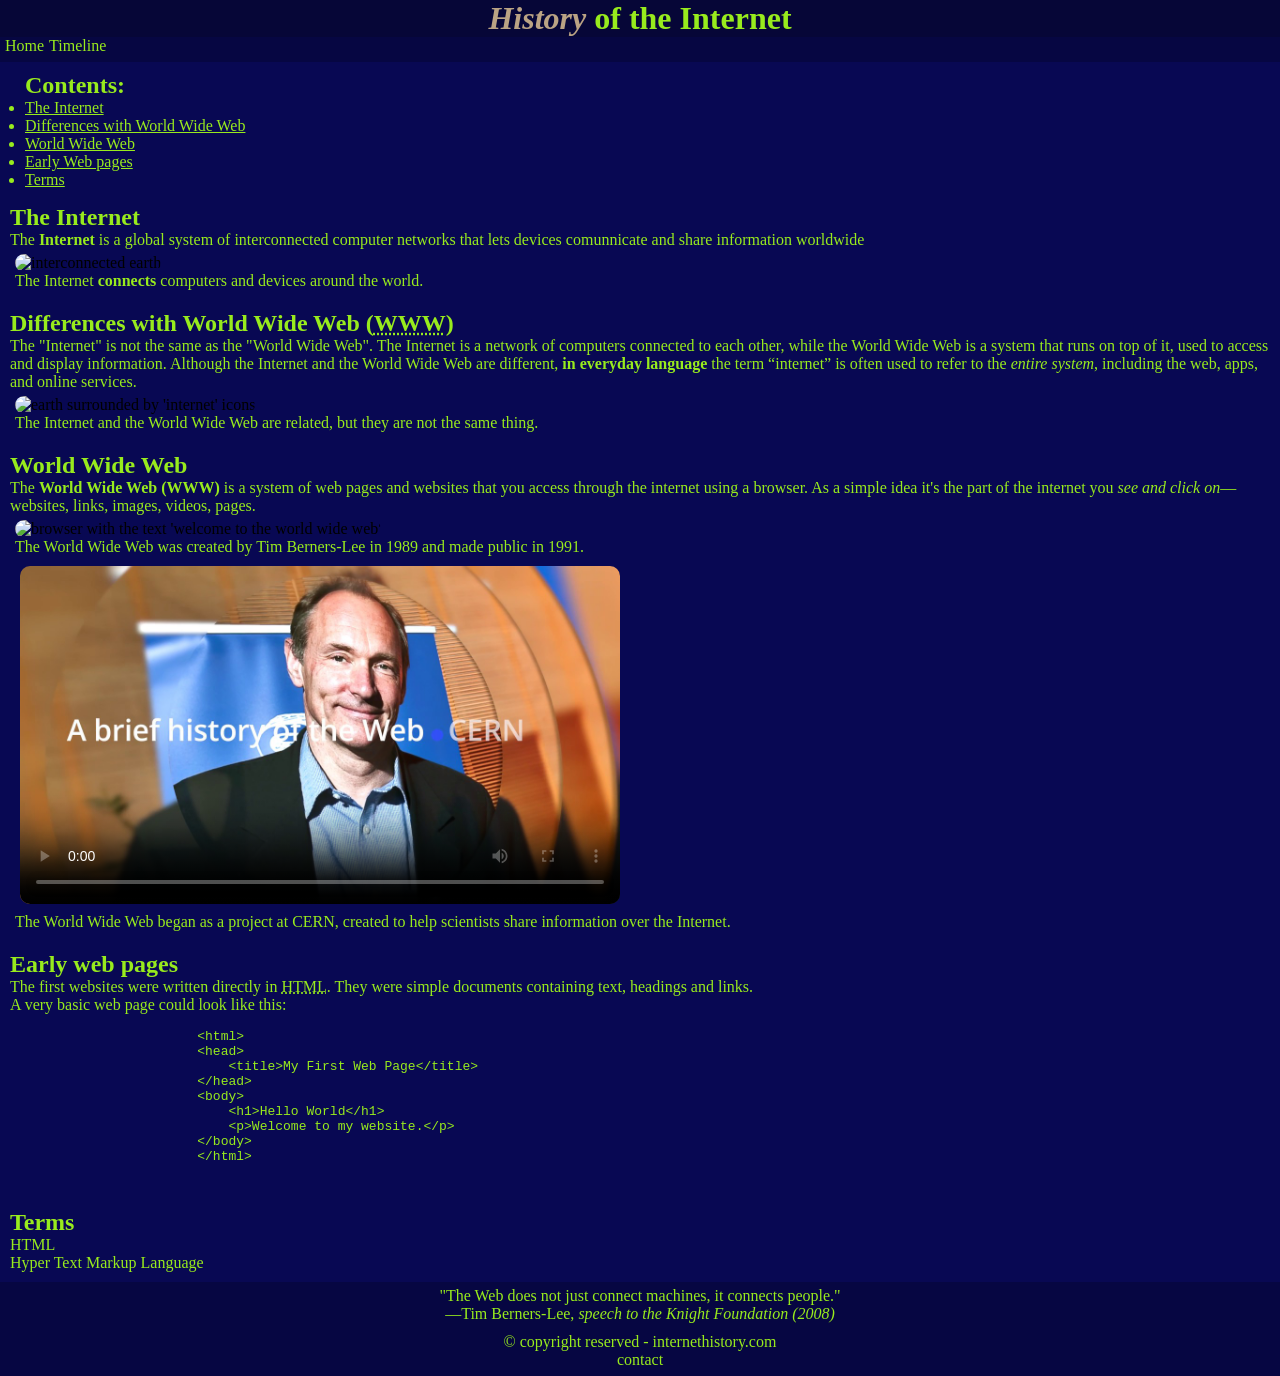
==== index.html @ 0972ac18 "Added margins and paddings" ====
<!DOCTYPE html>
<html lang="en">
    <head>
        <meta charset="UTF-8">
        <meta name="viewport" content="width=device-width, initial-scale=1.0">
        <title>Internet History</title>
        <link rel="stylesheet" href="css/style.css">
        <!--for SEO:-->    
        <meta name="description" content="The history of internet">
        <meta name="keywords" content="Internet, world wide web">
        <!--og: Open Graph Protocol -->
        <meta property="og:title" content="Internet History">
        <meta property="og:type" content="website">
        <meta property="og:description" content="A brief history of internet and world wide web">
        <meta property="og:image" content="images/internet3.png">
        <meta property="og:url" content="https://www.internethistory.com">
        <link rel="icon" href="favicon/globe.svg">
    </head>
    <body>
        <header> 
            <a id="link-title" href="index.html" title="Internet history"><h1><span id="history-word-title">History</span> of the Internet</h1></a>
            <nav>
                <ul>
                    <li><a class="nav-link" href="index.html" title="Home page">Home</a></li>
                    <li><a class="nav-link" href="timeline.html" title="Timeline of Internet">Timeline</a></li>
                </ul>   
            </nav>
        </header>
        <main>
            <section id="contents">
                <h2>Contents:</h2>
                <ul>
                    <li><a href="#the-internet">The Internet</a></li>
                    <li><a href="#differences-with-www">Differences with World Wide Web</a></li>
                    <li><a href=#www>World Wide Web</a></li>
                    <li><a href=#early-web-pages>Early Web pages</a></li>
                    <li><a href=#terms>Terms</a></li>
                </ul>
            </section>
            <section id="the-internet">
                <h2>The Internet</h2>
                    <p>The <b>Internet</b> is a global system of interconnected computer networks that lets devices comunnicate and share information worldwide</p>
                    <figure>
                        <img src="images/internet3.png" alt="interconnected earth" title="interconnected earth">
                        <figcaption>The Internet <b>connects</b> computers and devices around the world.</figcaption>
                    </figure>
            </section>
            <section id="differences-with-www">
                <h2>Differences with World Wide Web (<abbr title="World Wide Web">WWW</abbr>)</h2>
                    <p>The "Internet" is not the same as the "World Wide Web". The Internet is a network of computers connected to each other, while the World Wide Web is a system that runs on top of it, used to access and display information. Although the Internet and the World Wide Web are different, <strong>in everyday language</strong> the term “internet” is often used to refer to the <em>entire system</em>, including the web, apps, and online services.</p>
                    <figure>
                        <img src="images/internet.png" alt="earth surrounded by 'internet' icons" title="earth surrounded by 'internet' icons">
                        <figcaption>The Internet and the World Wide Web are related, but they are not the same thing.</figcaption>
                    </figure>
            </section>
            <section id="www">
                <h2>World Wide Web</h2>
                    <p>The <b>World Wide Web (WWW)</b> is a system of web pages and websites that you access through the internet using a browser. As a simple idea it's the part of the internet you <em>see and click on</em>—websites, links, images, videos, pages. </p>
                    <figure>
                        <img src="images/www2.png" alt="browser with the text 'welcome to the world wide web'" title="browser with the text 'welcome to the world wide web'">
                        <figcaption>The World Wide Web was created by Tim Berners-Lee in 1989 and made public in 1991.</figcaption>
                    </figure>      
                    <figure>
                        <video src="videos/www-cern.mp4" controls poster="images/tblthumbnail.jpg"></video>
                        <figcaption>The World Wide Web began as a project at CERN, created to help scientists share information over the Internet.</figcaption>
                    </figure>
            </section>
            <section id="early-web-pages">
                <h2>Early web pages</h2>
                <p>The first websites were written directly in <abbr title="Hyper Text Markup Language">HTML</abbr>. They were simple documents containing text, headings and links.</p>
                <p>A very basic web page could look like this:</p>
                <pre>
                    <code>
                        &lt;html&gt;
                        &lt;head&gt;
                            &lt;title&gt;My First Web Page&lt;/title&gt;
                        &lt;/head&gt;
                        &lt;body&gt;
                            &lt;h1&gt;Hello World&lt;/h1&gt;
                            &lt;p&gt;Welcome to my website.&lt;/p&gt;
                        &lt;/body&gt;
                        &lt;/html&gt;
                    </code>
                </pre>
            </section>
            <section id="terms">
                <h2>Terms</h2>
                <dl>
                    <dt>HTML</dt>
                    <dd>Hyper Text Markup Language</dd>
                </dl>
            </section>
        </main>
        <footer>
            <section id="footer-quote">
                <blockquote cite="https://en.wikiquote.org/wiki/Tim_Berners-Lee">
                    <p>"The Web does not just connect machines, it connects people."</p>
                </blockquote>
                    <p>&mdash;Tim Berners-Lee, <cite>speech to the Knight Foundation (2008)</cite></p>
            </section>
            <p>&copy; copyright reserved - internethistory.com</p> 
            <nav>
                <a class="nav-link" href="contact.html">contact</a>
            </nav>
        </footer>
    </body>
</html>
---- css/style.css ----
* {
    margin: 0px;
    padding: 0px;
    box-sizing: border-box;
}

body {
    background-color: rgb(8, 8, 83);
}

h1, p, h2, a, h3, figcaption, ul, code, dl {
    color: rgb(152, 235, 29);
}

img { 
    width: 600px;
    border-radius: 10px;
}

h1, nav, footer {
    text-align: center;
}

nav, footer {
    background-color: rgb(6, 6, 66)
}

nav {
    height: 25px;
}

video {
    width: 600px;
    border-radius: 10px;
}

h1 {
    margin-top: auto;
    margin-bottom: auto;
}

header {
    background-color: rgb(6, 6, 55)
}

a:visited {
    color: rgb(101, 157, 18);
}

a:hover {
    color: rgb(223, 250, 183);
}

a:active {
    color: rgb(255, 222, 4);
}

.nav-link:visited {
    color: rgb(152, 235, 29);
}

.nav-link:hover {
    color: rgb(223, 250, 183);
}

.nav-link:active {
    color: rgb(255, 222, 4);
}

#history-word-title {
    color: rgb(186, 163, 132);
    font-style: italic;
}

#link-title {
    text-decoration: none;
}

input {
    background-color: rgb(35, 35, 134);
    color: rgb(152, 235, 29);
}

.nav-link {
    text-decoration: none;
}

#footer-quote {
    text-align: center;
}

nav ul li {
    float: left;
    list-style: none;
    margin-left: 5px;
}

#contents, #timeline {
    margin-left: 20px;
}

section {
    margin: 5px;
    padding: 5px;
}

figure, video, iframe {
    margin: 5px;
}
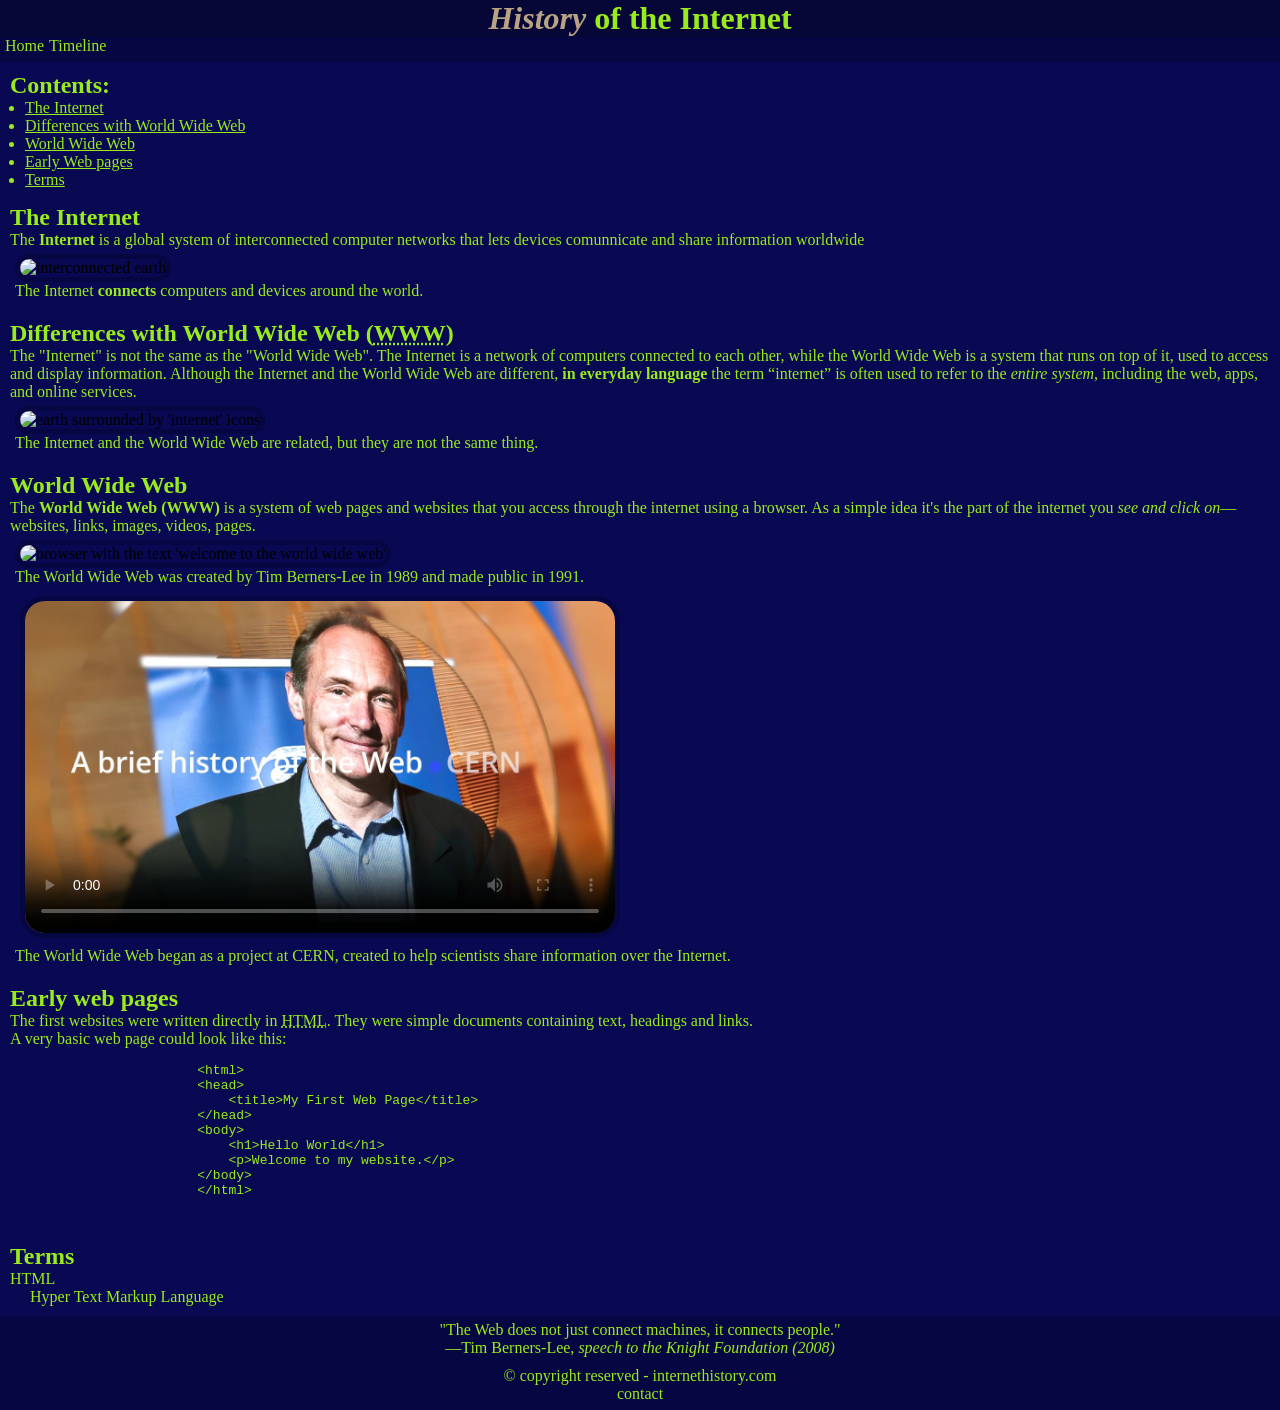
==== commit 6f9665de: "added border to img, video, & iframe" ====
--- a/index.html
+++ b/index.html
@@ -27,9 +27,9 @@
             </nav>
         </header>
         <main>
-            <section id="contents">
+            <section>
                 <h2>Contents:</h2>
-                <ul>
+                <ul id="list-contents">
                     <li><a href="#the-internet">The Internet</a></li>
                     <li><a href="#differences-with-www">Differences with World Wide Web</a></li>
                     <li><a href=#www>World Wide Web</a></li>
--- a/css/style.css
+++ b/css/style.css
@@ -22,7 +22,7 @@
 }
 
 nav, footer {
-    background-color: rgb(6, 6, 66)
+    background-color: rgb(6, 6, 66);
 }
 
 nav {
@@ -40,7 +40,7 @@
 }
 
 header {
-    background-color: rgb(6, 6, 55)
+    background-color: rgb(6, 6, 55);
 }
 
 a:visited {
@@ -95,8 +95,8 @@
     margin-left: 5px;
 }
 
-#contents, #timeline {
-    margin-left: 20px;
+#list-contents, #list-timeline {
+    margin-left: 15px;
 }
 
 section {
@@ -106,4 +106,13 @@
 
 figure, video, iframe {
     margin: 5px;
+}
+
+img, video, iframe {
+    border: 5px solid rgb(6, 6, 66);
+    border-radius: 25px;
+}
+
+dd {
+    margin-left: 20px;
 }
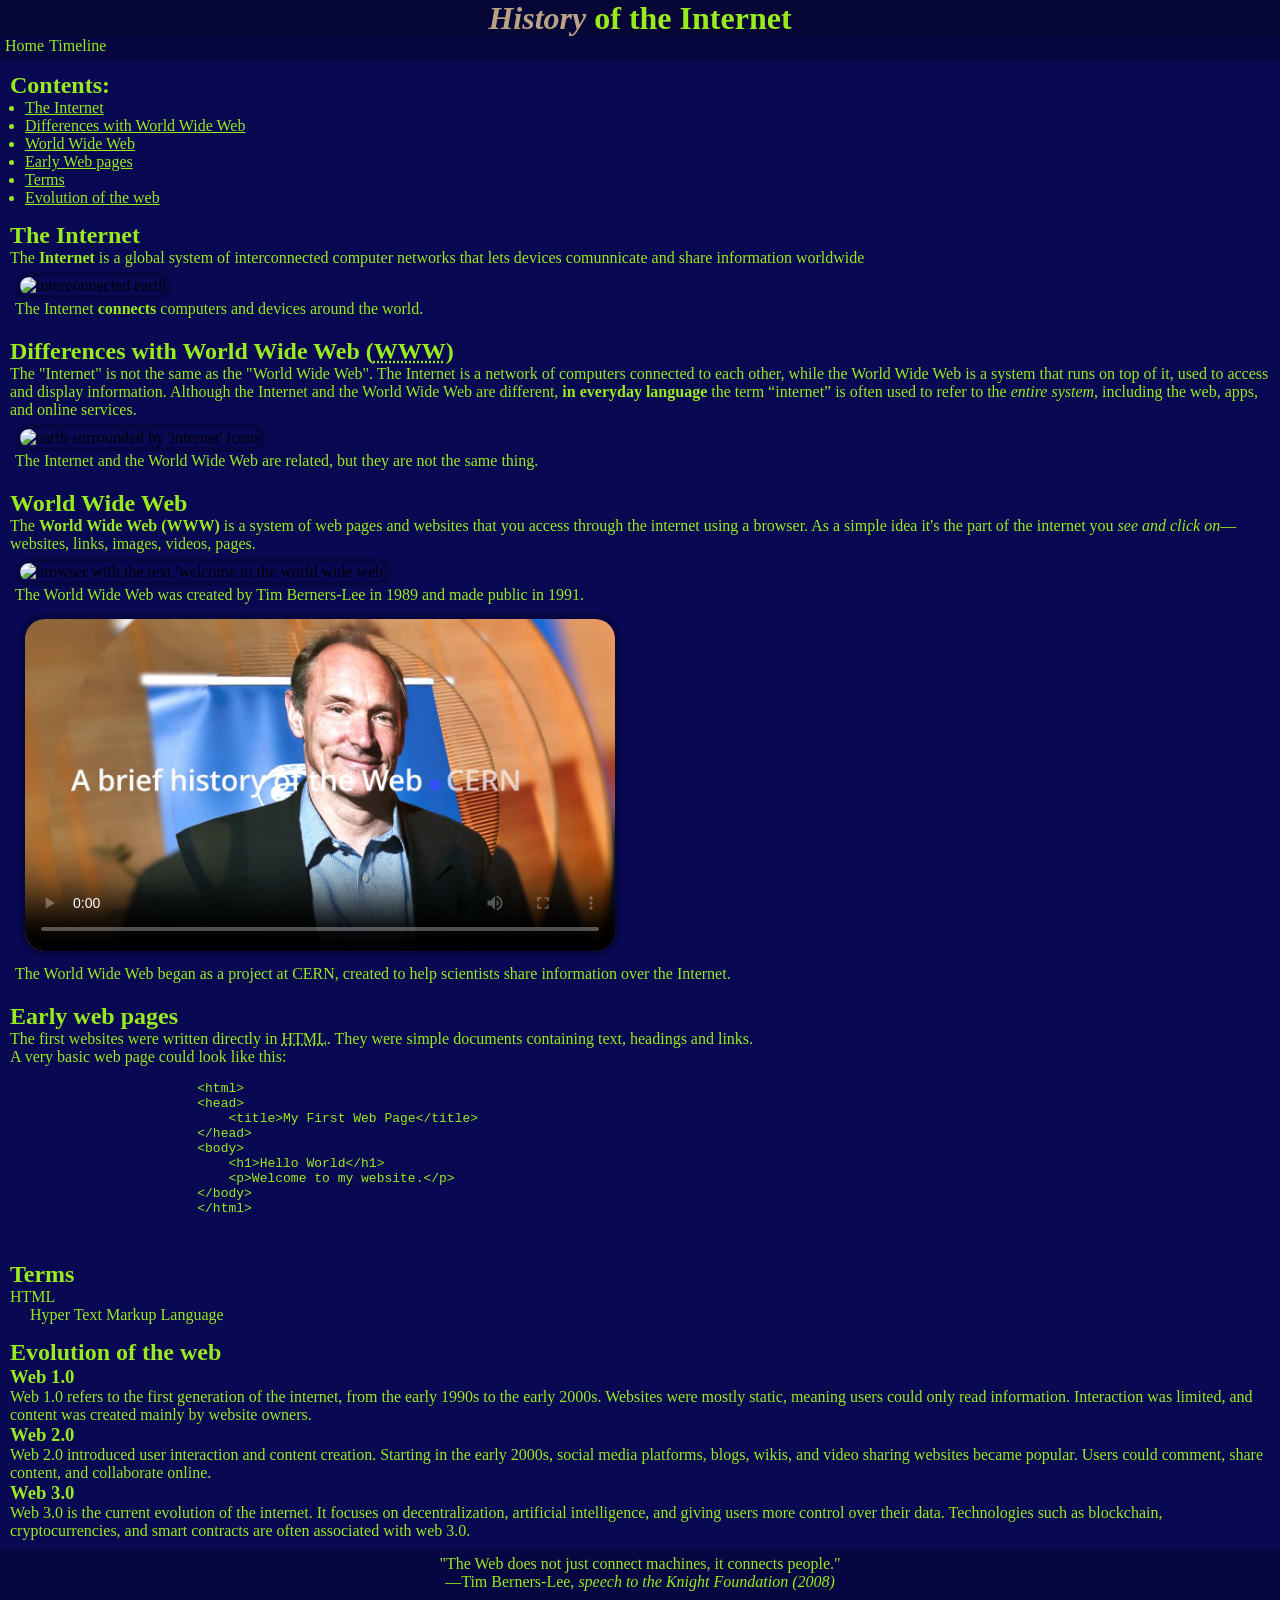
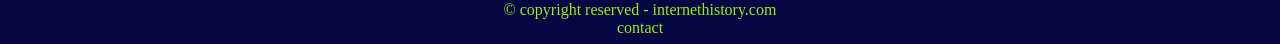
==== commit 6fe462ae: "Added definitions of web 1.0, web 2.0 & web 3.0" ====
--- a/index.html
+++ b/index.html
@@ -35,6 +35,7 @@
                     <li><a href=#www>World Wide Web</a></li>
                     <li><a href=#early-web-pages>Early Web pages</a></li>
                     <li><a href=#terms>Terms</a></li>
+                    <li><a href=#web-levels>Evolution of the web</a></li>
                 </ul>
             </section>
             <section id="the-internet">
@@ -90,6 +91,21 @@
                     <dd>Hyper Text Markup Language</dd>
                 </dl>
             </section>
+            <section id="web-levels">
+                <h2>Evolution of the web</h2>
+                <article>
+                    <h3>Web 1.0</h3>
+                    <p>Web 1.0 refers to the first generation of the internet, from the early 1990s to the early 2000s. Websites were mostly static, meaning users could only read information. Interaction was limited, and content was created mainly by website owners.</p>
+                </article>
+                <article>
+                    <h3>Web 2.0</h3>
+                    <p>Web 2.0 introduced user interaction and content creation. Starting in the early 2000s, social media platforms, blogs, wikis, and video sharing websites became popular. Users could comment, share content, and collaborate online.</p>
+                </article>
+                <article>
+                    <h3>Web 3.0</h3>
+                    <p>Web 3.0 is the current evolution of the internet. It focuses on decentralization, artificial intelligence, and giving users more control over their data. Technologies such as blockchain, cryptocurrencies, and smart contracts are often associated with web 3.0.</p>
+                </article>
+            </section>
         </main>
         <footer>
             <section id="footer-quote">
--- a/css/style.css
+++ b/css/style.css
@@ -8,7 +8,7 @@
     background-color: rgb(8, 8, 83);
 }
 
-h1, p, h2, a, h3, figcaption, ul, code, dl {
+h1, p, h2, a, h3, h4, figcaption, ul, code, dl {
     color: rgb(152, 235, 29);
 }
 
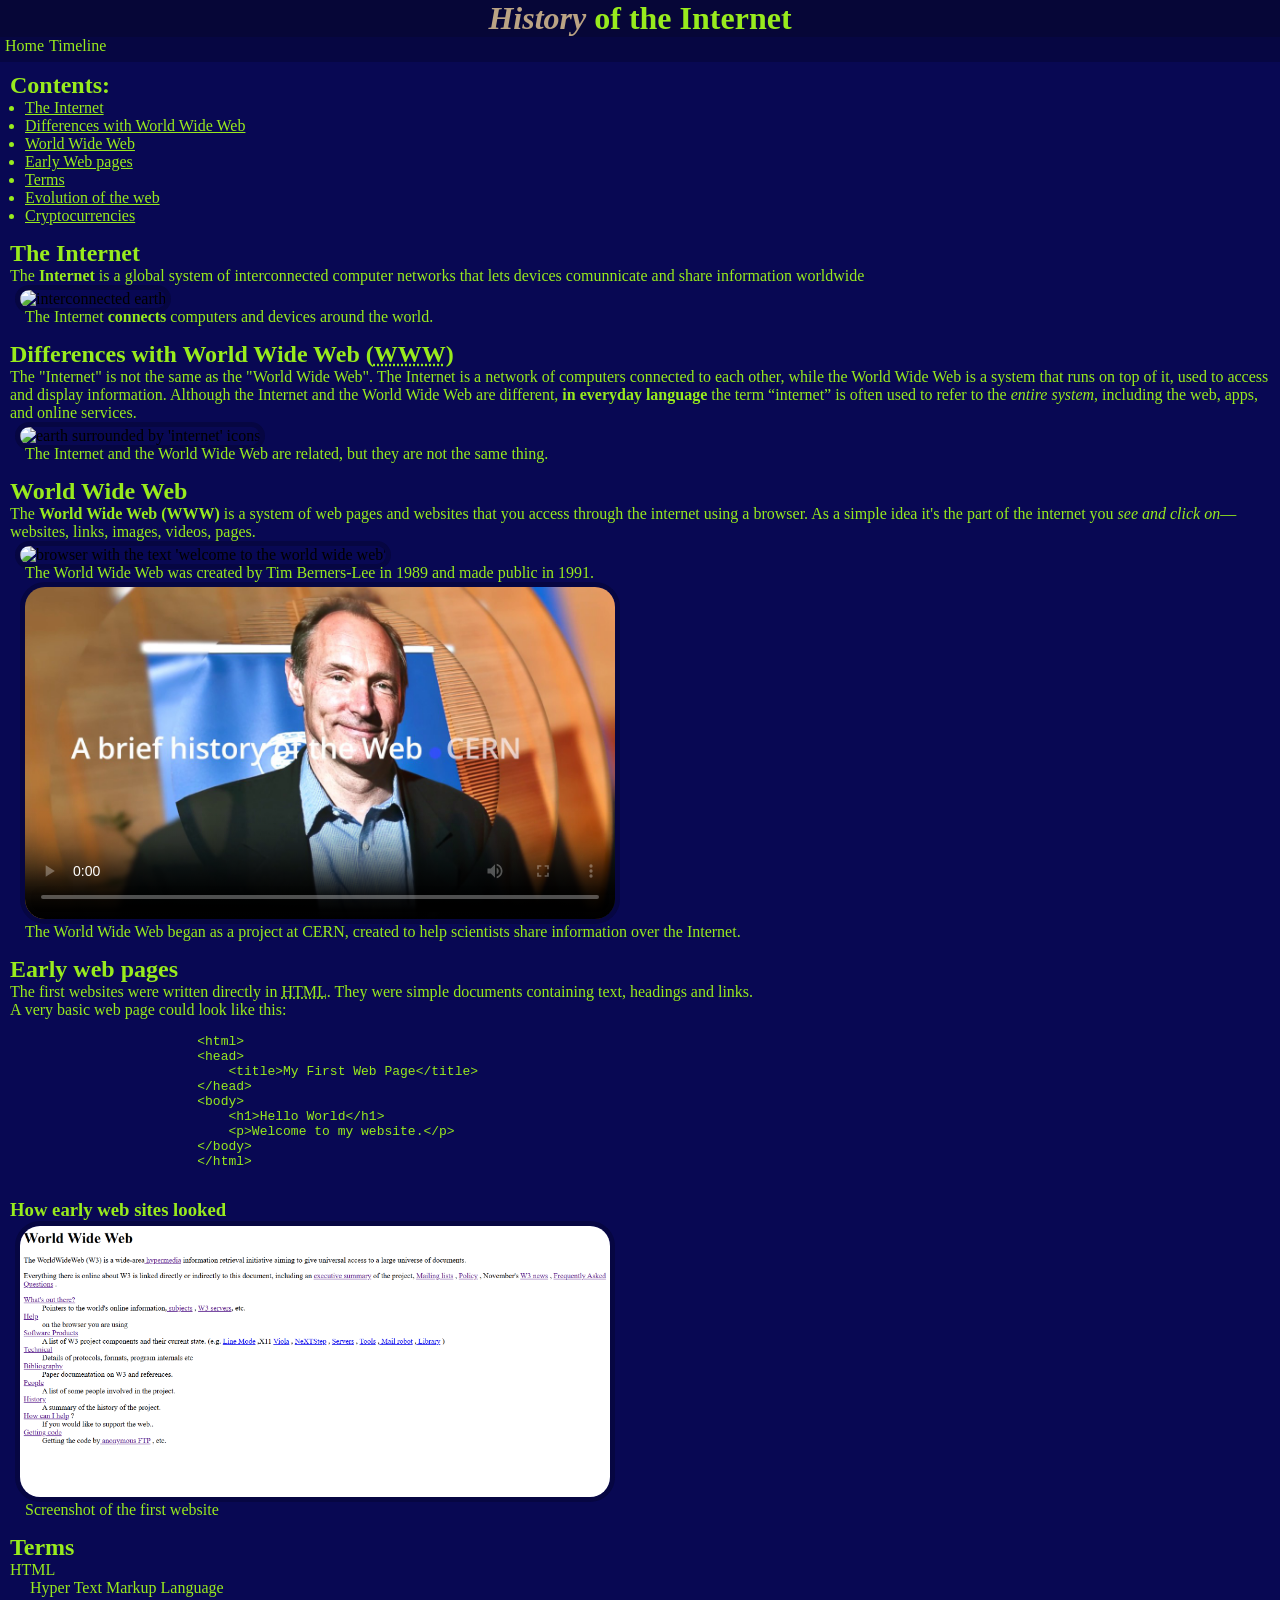
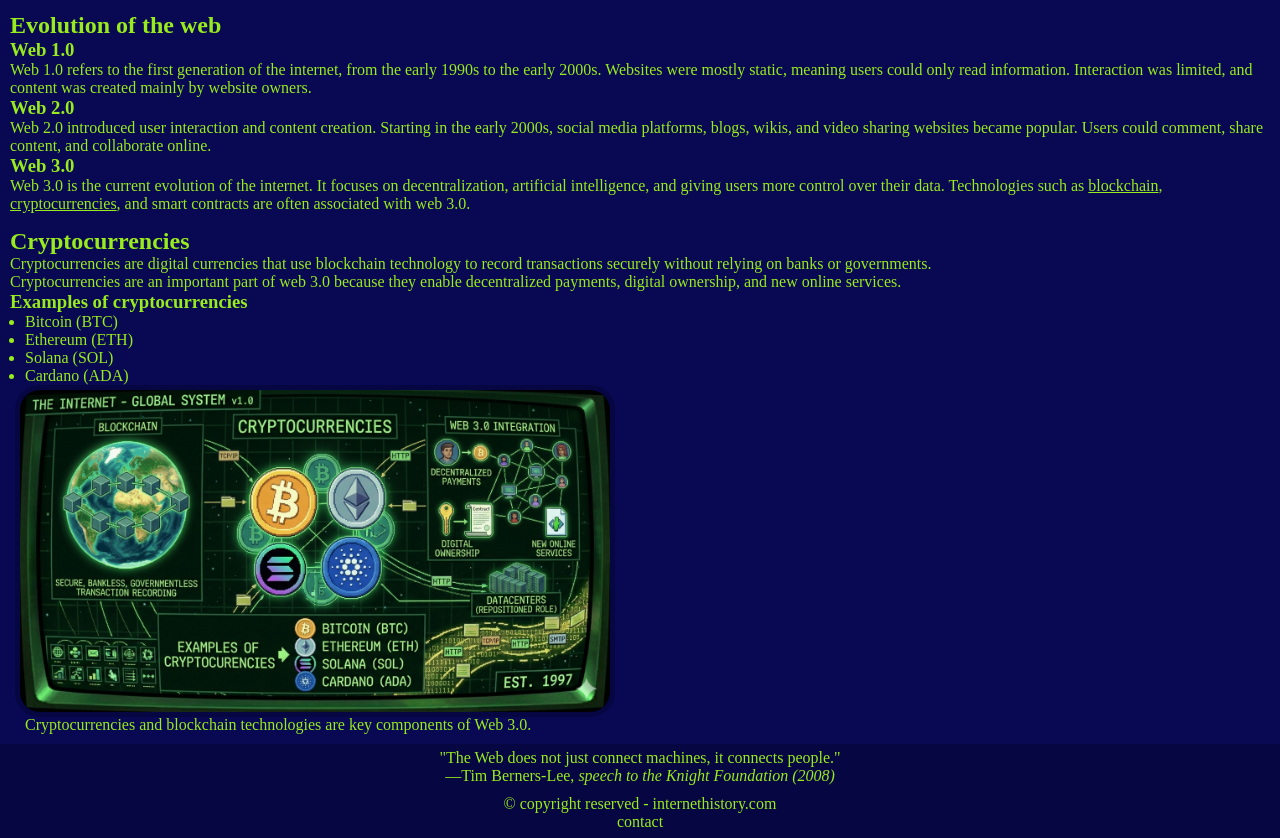
==== commit 24e71312: "Added section for crypto" ====
--- a/index.html
+++ b/index.html
@@ -32,10 +32,11 @@
                 <ul id="list-contents">
                     <li><a href="#the-internet">The Internet</a></li>
                     <li><a href="#differences-with-www">Differences with World Wide Web</a></li>
-                    <li><a href=#www>World Wide Web</a></li>
-                    <li><a href=#early-web-pages>Early Web pages</a></li>
-                    <li><a href=#terms>Terms</a></li>
-                    <li><a href=#web-levels>Evolution of the web</a></li>
+                    <li><a href="#www">World Wide Web</a></li>
+                    <li><a href="#early-web-pages">Early Web pages</a></li>
+                    <li><a href="#terms">Terms</a></li>
+                    <li><a href="#web-levels">Evolution of the web</a></li>
+                    <li><a href="#cryptocurrencies">Cryptocurrencies</a></li>
                 </ul>
             </section>
             <section id="the-internet">
@@ -83,6 +84,11 @@
                         &lt;/html&gt;
                     </code>
                 </pre>
+                <h3>How early web sites looked</h3>
+                <figure>
+                <img src="images/wwwcern.png" alt="The first web page">
+                <figcaption>Screenshot of the first website</figcaption>
+                </figure>
             </section>
             <section id="terms">
                 <h2>Terms</h2>
@@ -103,7 +109,25 @@
                 </article>
                 <article>
                     <h3>Web 3.0</h3>
-                    <p>Web 3.0 is the current evolution of the internet. It focuses on decentralization, artificial intelligence, and giving users more control over their data. Technologies such as blockchain, cryptocurrencies, and smart contracts are often associated with web 3.0.</p>
+                    <p>Web 3.0 is the current evolution of the internet. It focuses on decentralization, artificial intelligence, and giving users more control over their data. Technologies such as <a href="https://en.wikipedia.org/wiki/Blockchain" title="Blockchain wikipedia">blockchain</a>, <a href="https://en.wikipedia.org/wiki/Cryptocurrency">cryptocurrencies</a>, and smart contracts are often associated with web 3.0.</p>
+                </article>
+            </section>
+            <section id="cryptocurrencies">
+                <article>
+                    <h2>Cryptocurrencies</h2>
+                    <p>Cryptocurrencies are digital currencies that use blockchain technology to record transactions securely without relying on banks or governments.</p>
+                    <p>Cryptocurrencies are an important part of web 3.0 because they enable decentralized payments, digital ownership, and new online services.</p>
+                    <h3>Examples of cryptocurrencies</h3>
+                    <ul id="crypto-list">
+                        <li>Bitcoin (BTC)</li>
+                        <li>Ethereum (ETH)</li>
+                        <li>Solana (SOL)</li>
+                        <li>Cardano (ADA)</li>
+                    </ul>
+                    <figure>
+                    <img src="images/crypto.png" alt="Blockchain, cryptocurrencies and web 3.0 integration">
+                    <figcaption>    Cryptocurrencies and blockchain technologies are key components of Web 3.0.</figcaption>
+                    </figure>
                 </article>
             </section>
         </main>
--- a/css/style.css
+++ b/css/style.css
@@ -8,7 +8,7 @@
     background-color: rgb(8, 8, 83);
 }
 
-h1, p, h2, a, h3, h4, figcaption, ul, code, dl {
+h1, p, h2, a, h3, h4, figcaption, ul, code, dl, label {
     color: rgb(152, 235, 29);
 }
 
@@ -95,7 +95,7 @@
     margin-left: 5px;
 }
 
-#list-contents, #list-timeline {
+#list-contents, #list-timeline, #crypto-list {
     margin-left: 15px;
 }
 
@@ -105,7 +105,12 @@
 }
 
 figure, video, iframe {
-    margin: 5px;
+    margin-left: 5px;
+}
+
+figcaption {
+    margin-left: 10px;
+    margin-top: -5px;
 }
 
 img, video, iframe {
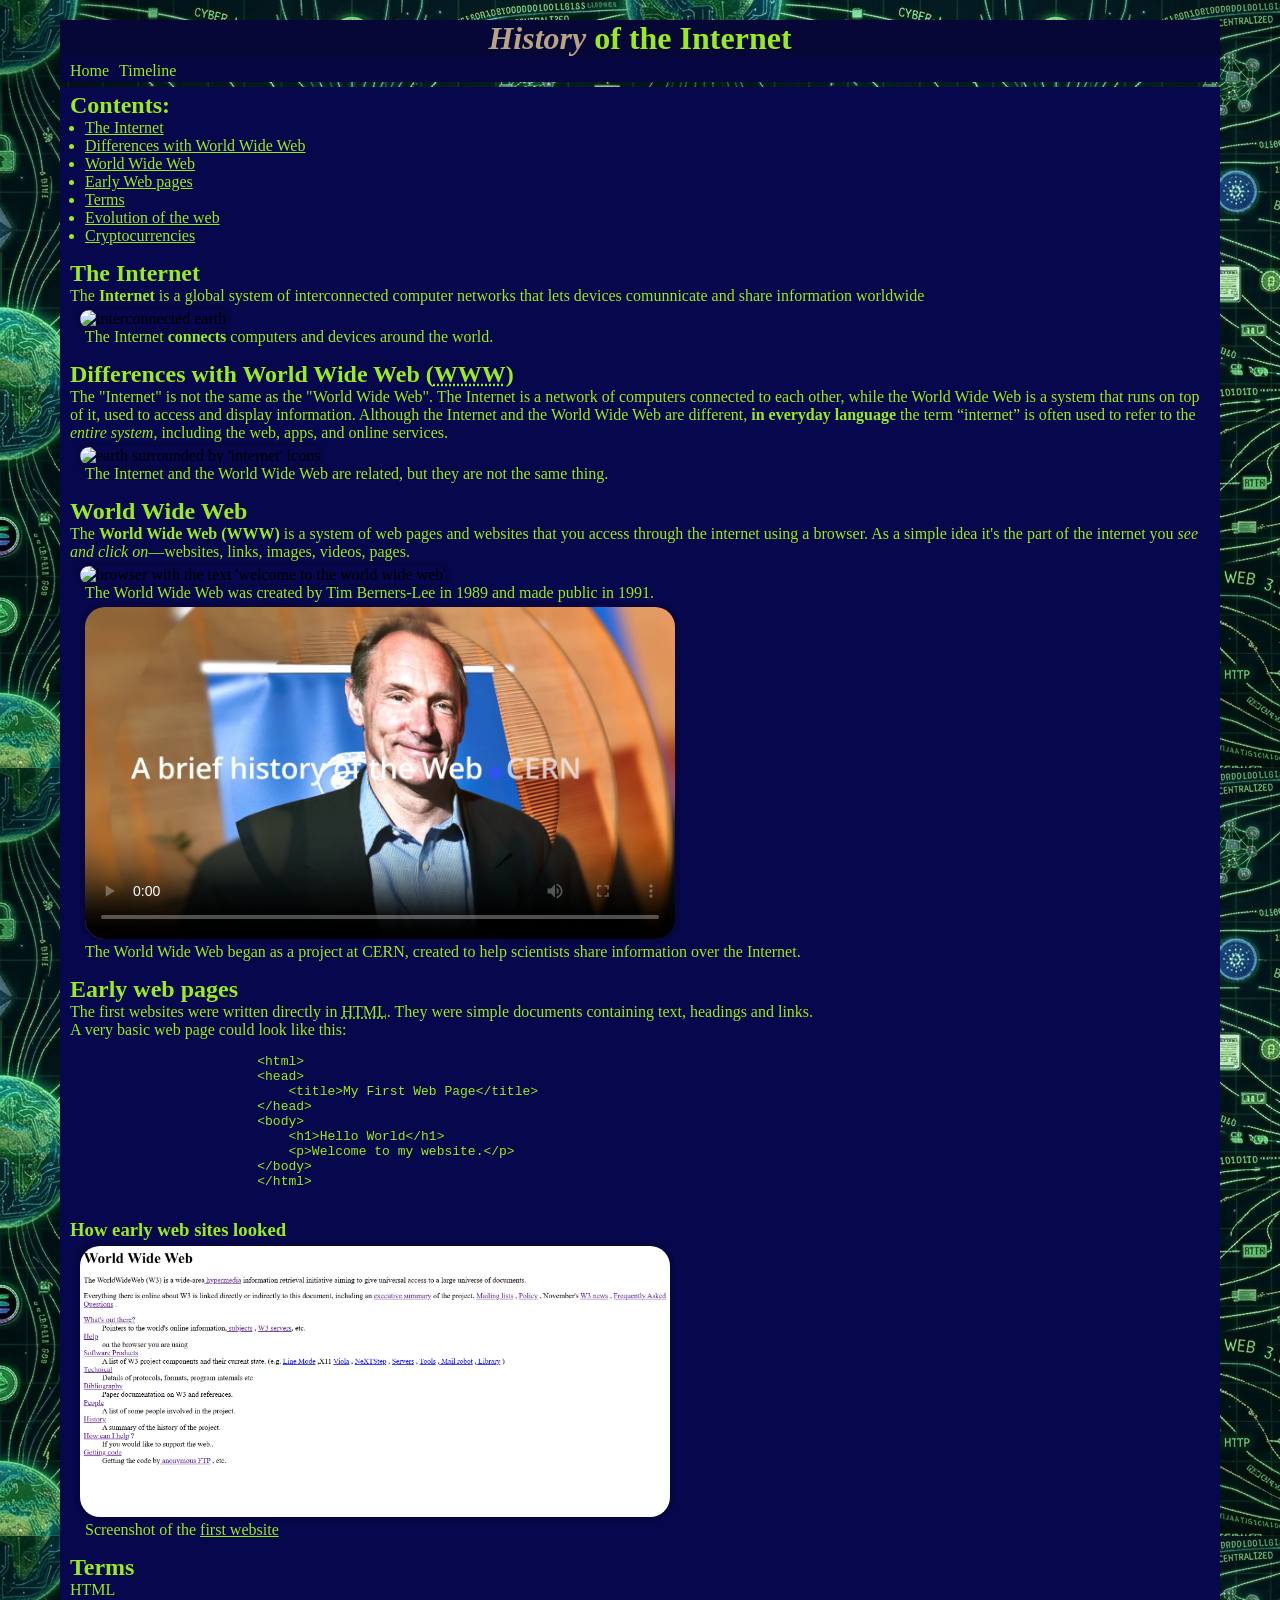
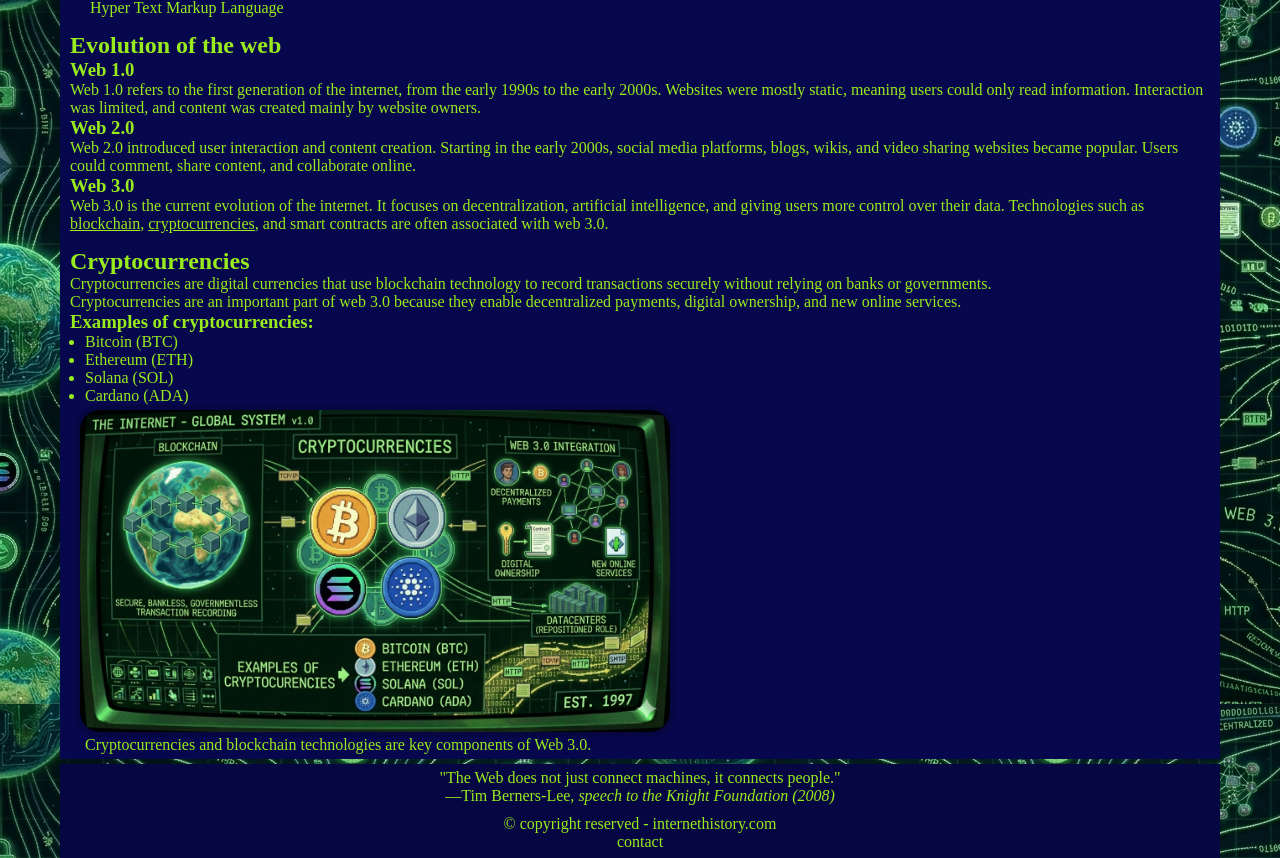
==== commit fc90d044: "Add background image, modify body, main and nav in css" ====
--- a/index.html
+++ b/index.html
@@ -87,7 +87,7 @@
                 <h3>How early web sites looked</h3>
                 <figure>
                 <img src="images/wwwcern.png" alt="The first web page">
-                <figcaption>Screenshot of the first website</figcaption>
+                <figcaption>Screenshot of the <a href="https://info.cern.ch/hypertext/WWW/TheProject.html">first website</a></figcaption>
                 </figure>
             </section>
             <section id="terms">
@@ -117,7 +117,7 @@
                     <h2>Cryptocurrencies</h2>
                     <p>Cryptocurrencies are digital currencies that use blockchain technology to record transactions securely without relying on banks or governments.</p>
                     <p>Cryptocurrencies are an important part of web 3.0 because they enable decentralized payments, digital ownership, and new online services.</p>
-                    <h3>Examples of cryptocurrencies</h3>
+                    <h3>Examples of cryptocurrencies:</h3>
                     <ul id="crypto-list">
                         <li>Bitcoin (BTC)</li>
                         <li>Ethereum (ETH)</li>
--- a/css/style.css
+++ b/css/style.css
@@ -5,7 +5,14 @@
 }
 
 body {
-    background-color: rgb(8, 8, 83);
+    background: url(../images/backg.png);
+    margin-top: 20px;
+    margin-left: 60px;
+    margin-right: 60px;
+}
+
+main {
+    background-color: rgb(7, 7, 77);
 }
 
 h1, p, h2, a, h3, h4, figcaption, ul, code, dl, label {
@@ -120,4 +127,9 @@
 
 dd {
     margin-left: 20px;
-}+}
+
+nav ul li {
+    margin-top: 5px;
+    margin-left: 10px;
+}
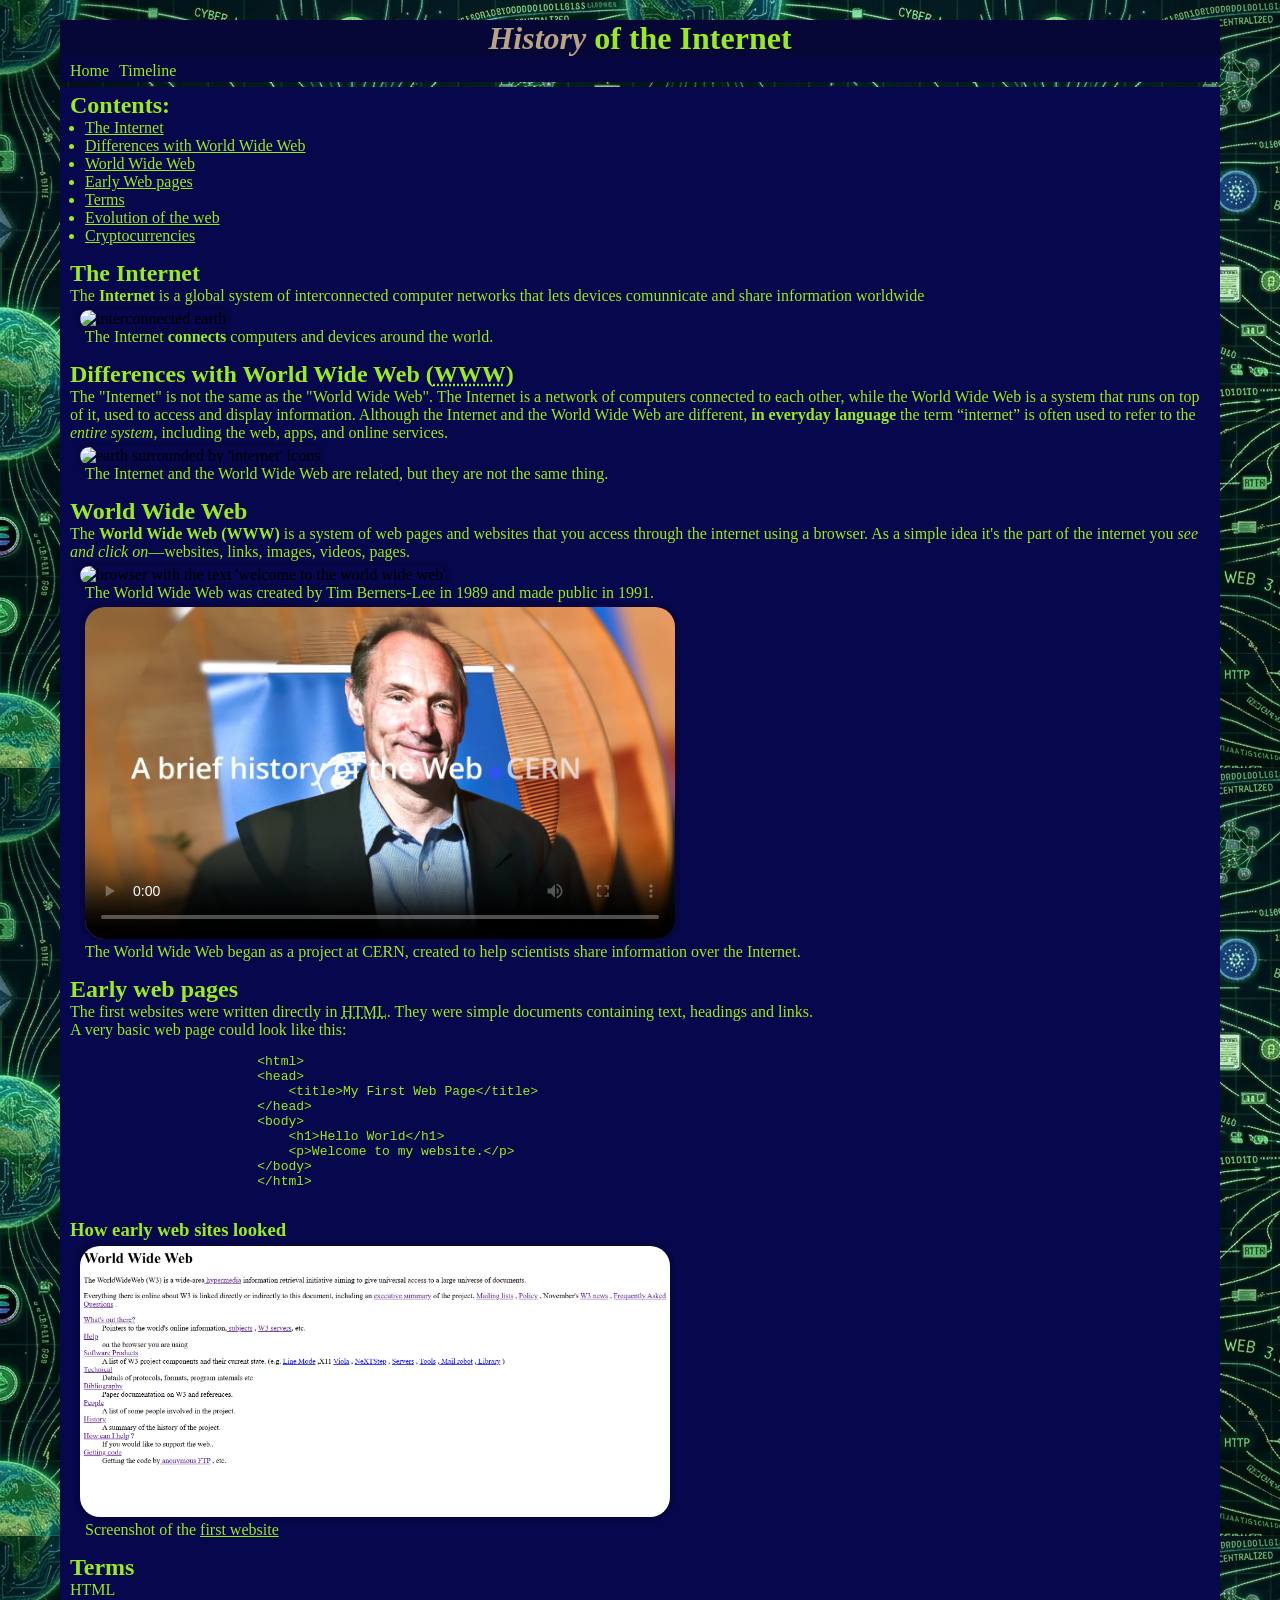
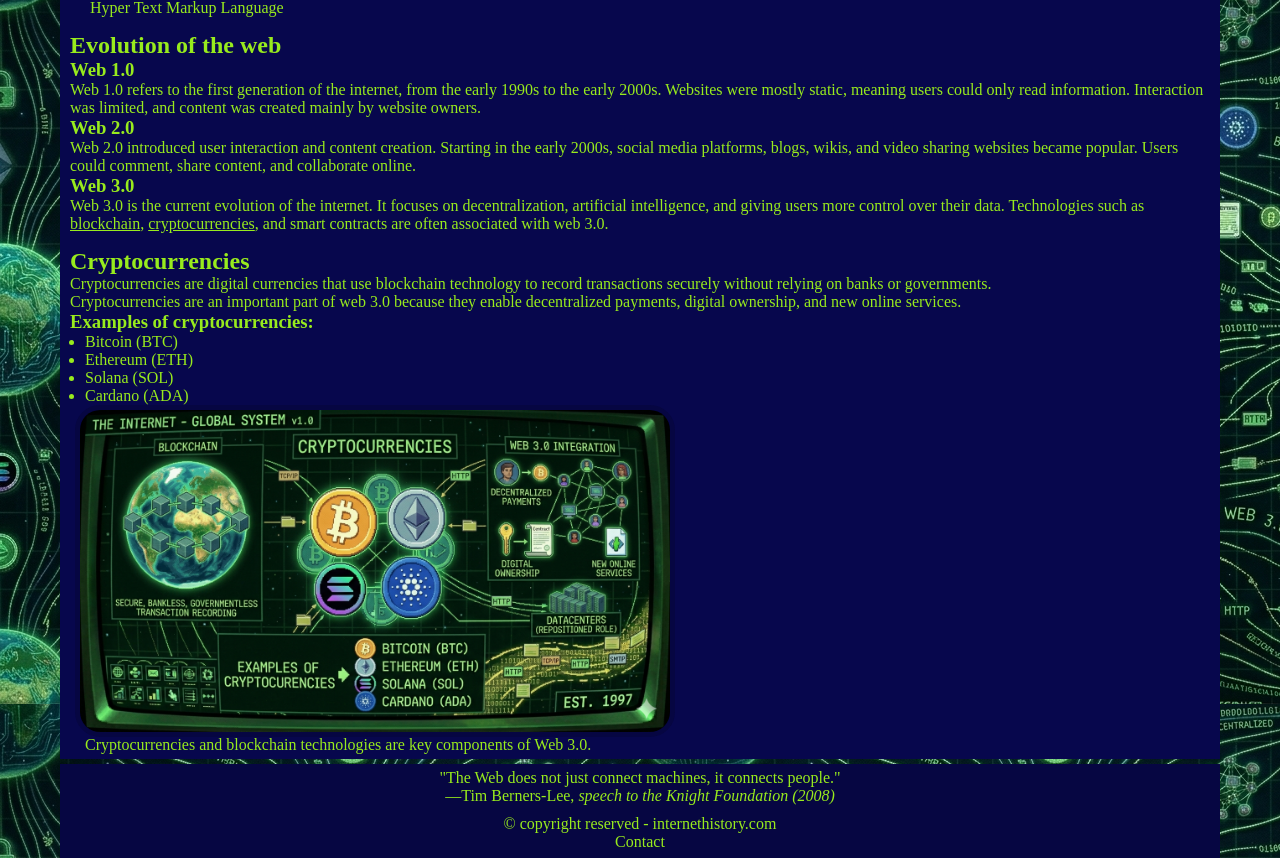
==== commit 88f3c1d4: "Improve contact form" ====
--- a/index.html
+++ b/index.html
@@ -140,7 +140,7 @@
             </section>
             <p>&copy; copyright reserved - internethistory.com</p> 
             <nav>
-                <a class="nav-link" href="contact.html">contact</a>
+                <a class="nav-link" href="contact.html">Contact</a>
             </nav>
         </footer>
     </body>
--- a/css/style.css
+++ b/css/style.css
@@ -133,3 +133,7 @@
     margin-top: 5px;
     margin-left: 10px;
 }
+
+textarea {
+    color: rgb(152, 235, 29);
+    background-color: rgb(35, 35, 134);
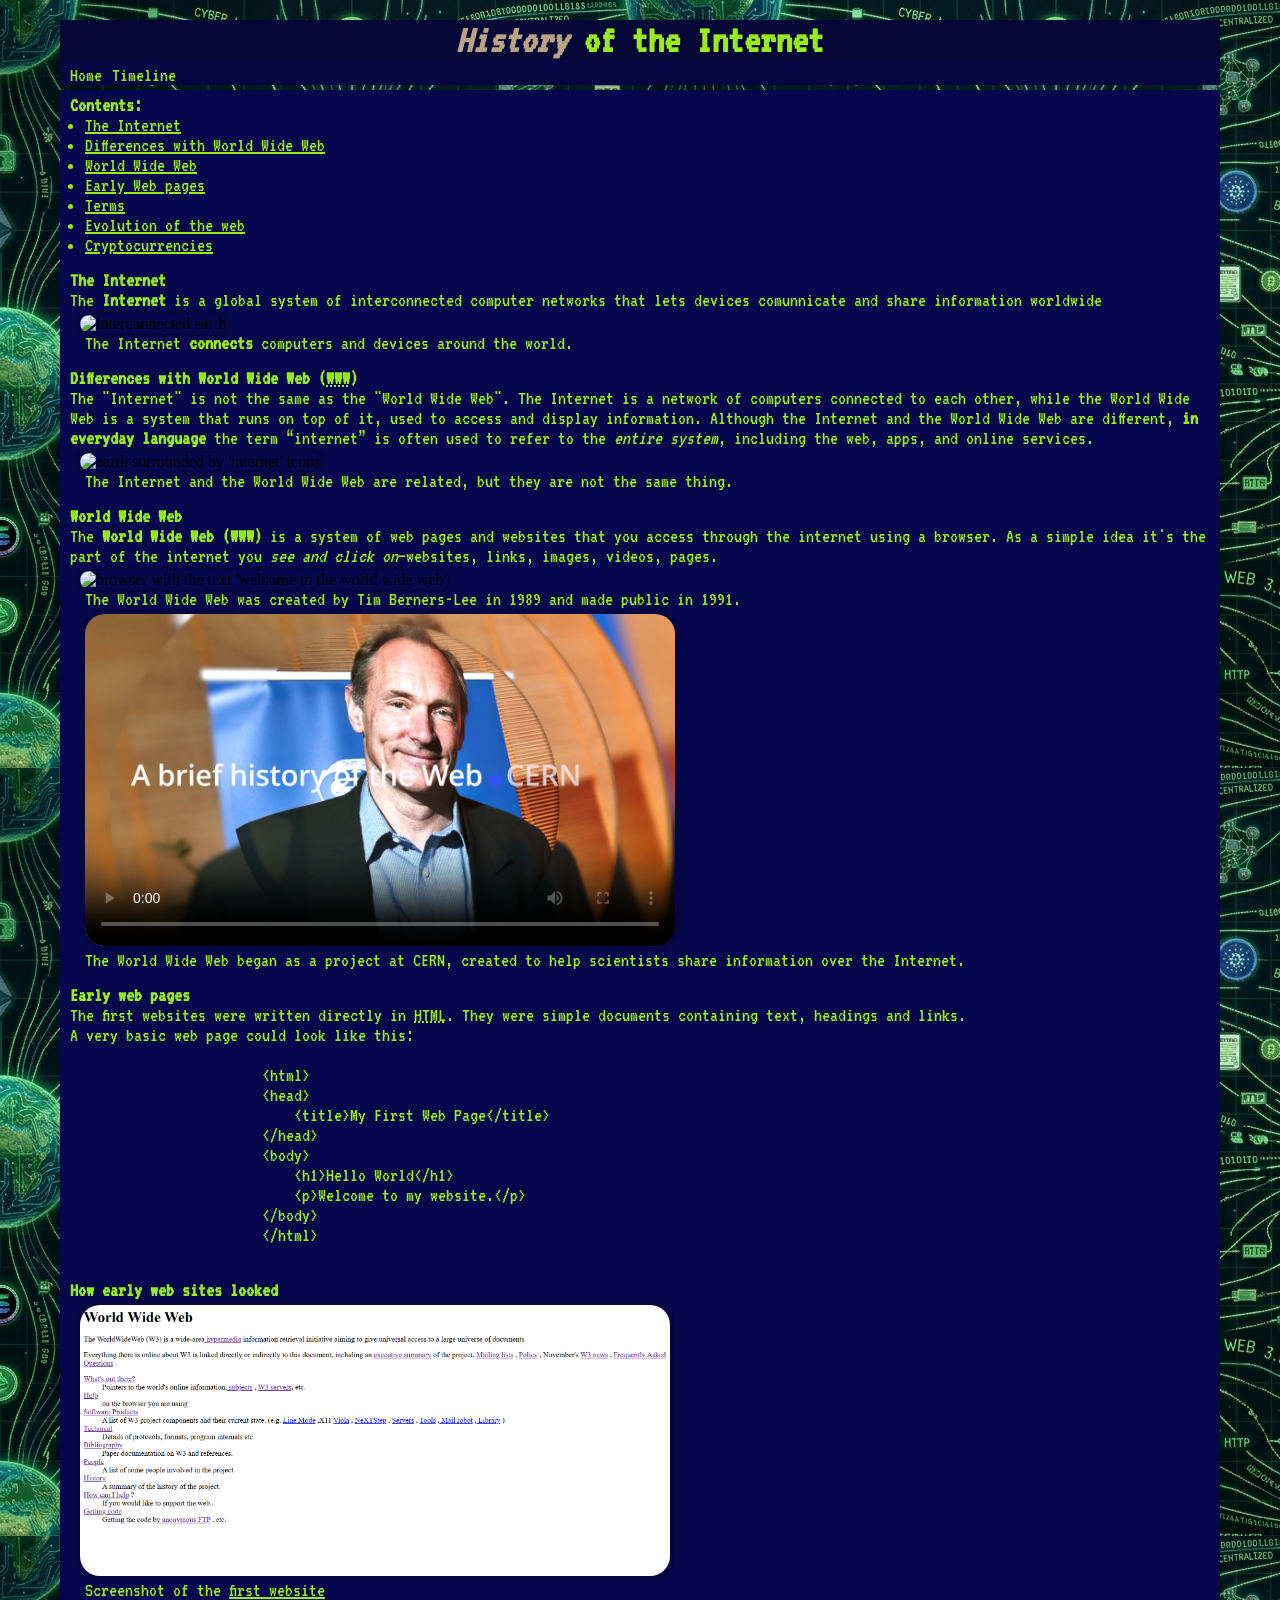
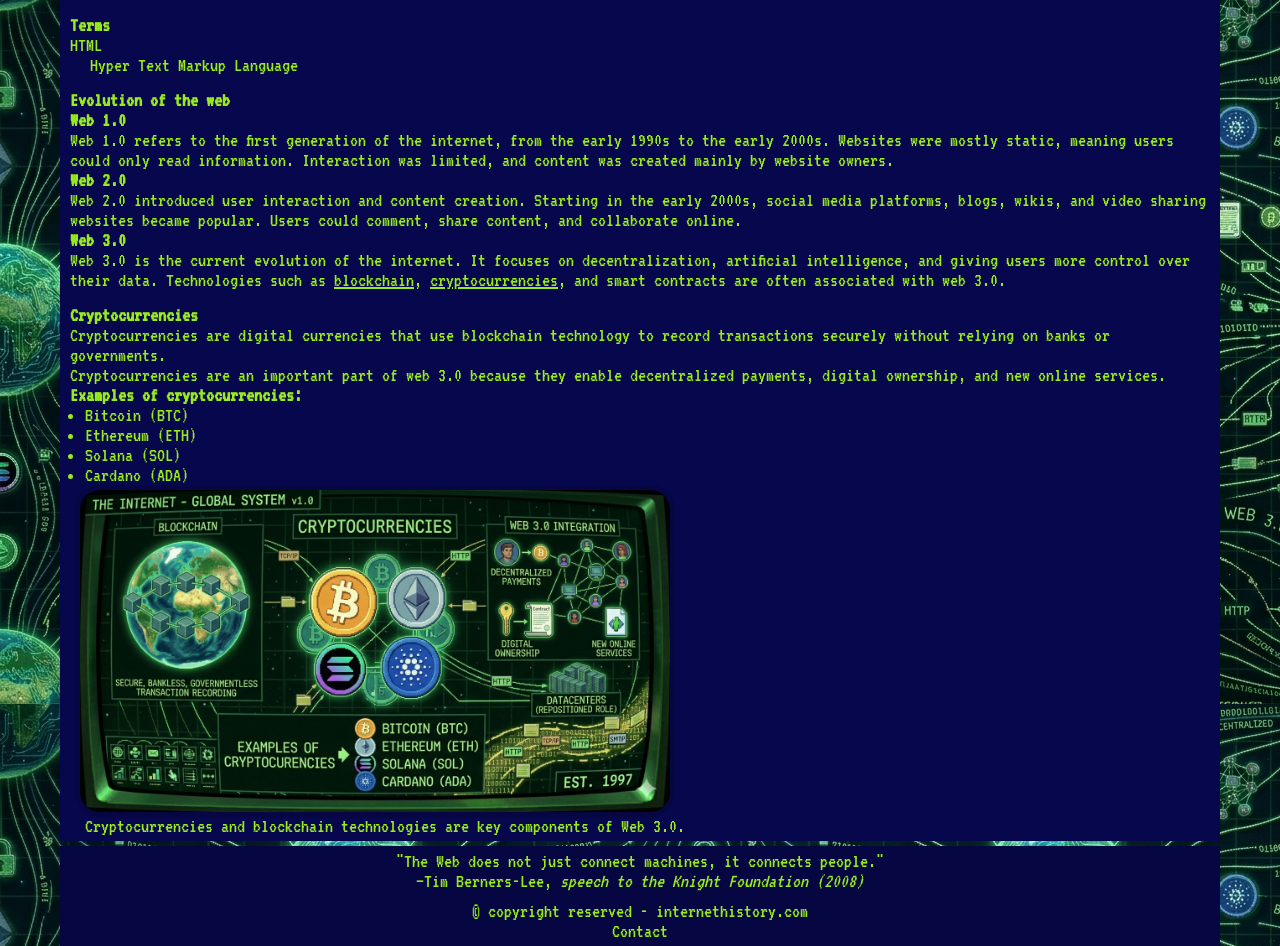
==== commit 26fa7399: "Add font, modify contact form with css" ====
--- a/index.html
+++ b/index.html
@@ -15,6 +15,10 @@
         <meta property="og:image" content="images/internet3.png">
         <meta property="og:url" content="https://www.internethistory.com">
         <link rel="icon" href="favicon/globe.svg">
+        <!-- font -->
+        <link rel="preconnect" href="https://fonts.googleapis.com">
+        <link rel="preconnect" href="https://fonts.gstatic.com" crossorigin>
+        <link href="https://fonts.googleapis.com/css2?family=VT323&display=swap" rel="stylesheet">
     </head>
     <body>
         <header> 
--- a/css/style.css
+++ b/css/style.css
@@ -15,8 +15,10 @@
     background-color: rgb(7, 7, 77);
 }
 
-h1, p, h2, a, h3, h4, figcaption, ul, code, dl, label {
+p, h2, a, h3, h4, figcaption, ul, code, dl, label, legend, button {
     color: rgb(152, 235, 29);
+    font-family: VT323;
+    font-size: 20px;
 }
 
 img { 
@@ -136,4 +138,28 @@
 
 textarea {
     color: rgb(152, 235, 29);
-    background-color: rgb(35, 35, 134);+    background-color: rgb(35, 35, 134);
+    border: solid 3px rgb(30, 30, 143);
+    border-radius: 3px; 
+    margin-top: 10px;
+}
+
+fieldset {
+    color: rgb(152, 235, 29);
+    border-color: transparent;
+}
+
+button {
+    color: rgb(152, 235, 29);
+    background: rgb(35, 35, 134);
+    margin-top: 10px;
+    margin-left: 100px;
+    width: 80px;
+}
+
+input {
+    margin-top: 5px;
+    border-style: none;
+    border-radius: 3px;
+    height: 20px;
+}
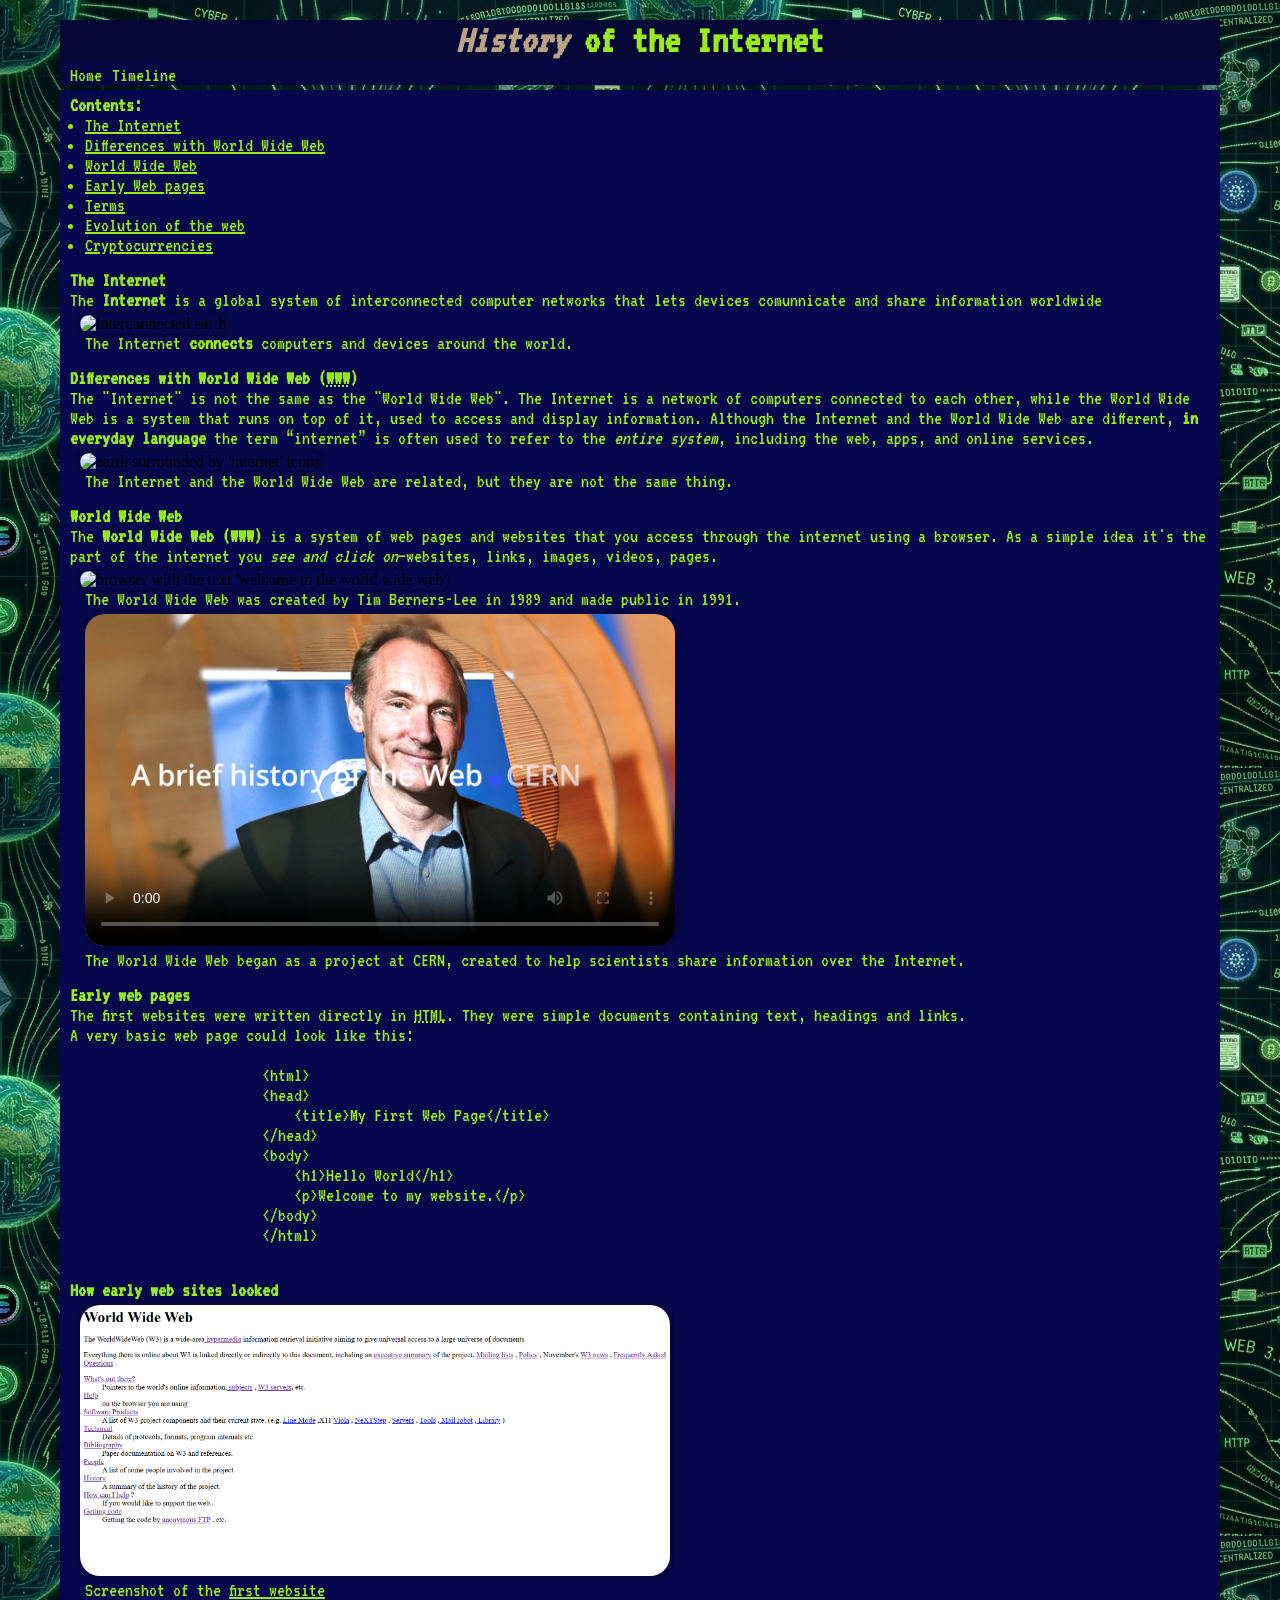
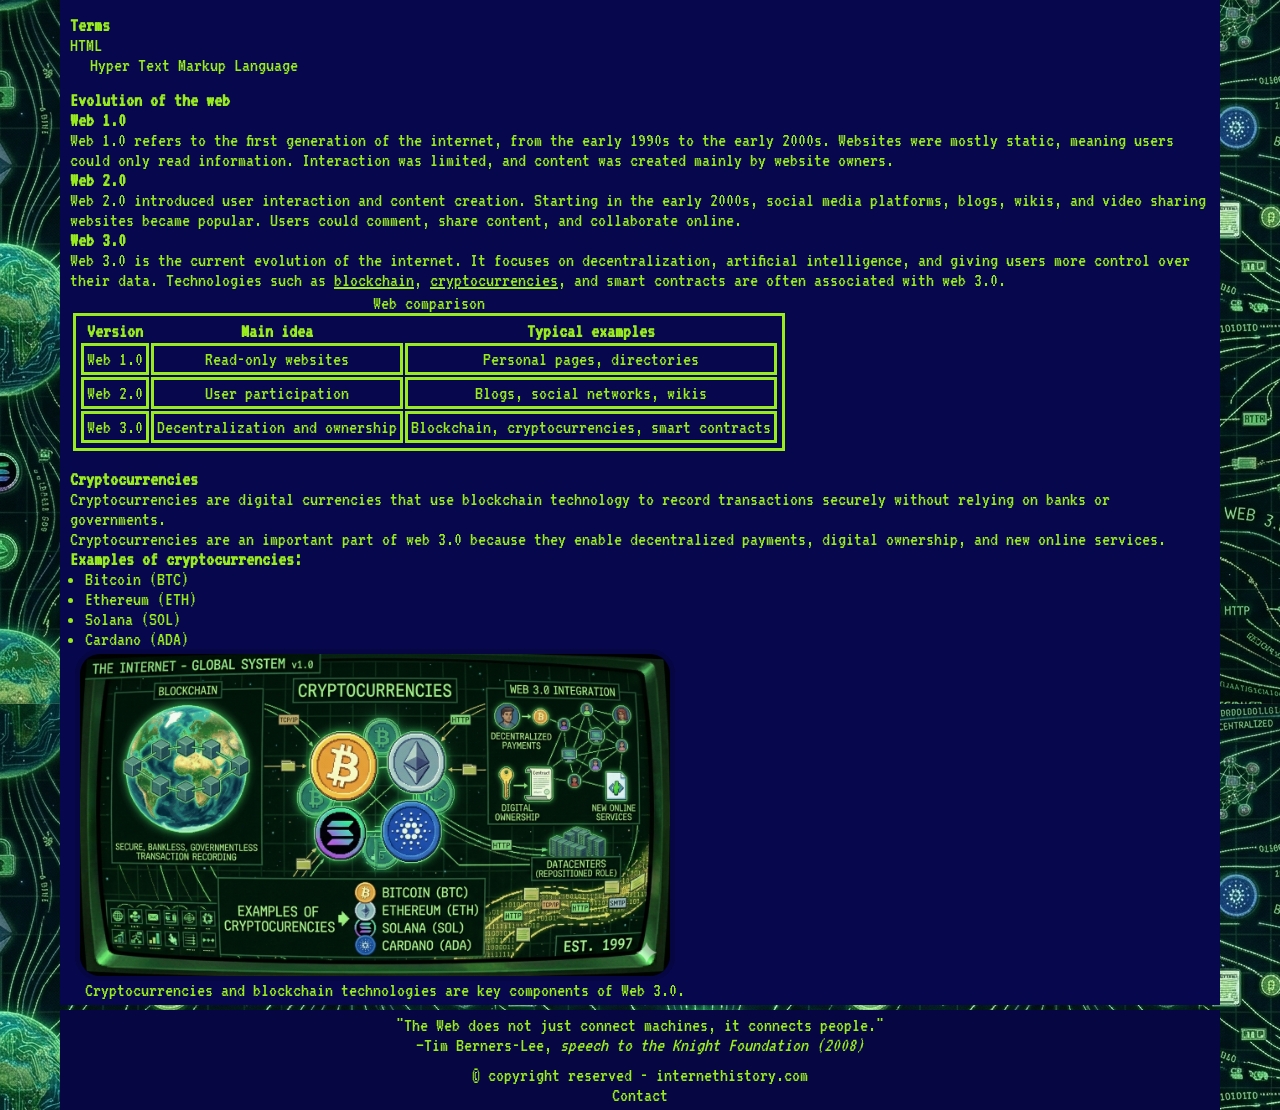
==== commit 5cd19663: "Add table" ====
--- a/index.html
+++ b/index.html
@@ -115,6 +115,33 @@
                     <h3>Web 3.0</h3>
                     <p>Web 3.0 is the current evolution of the internet. It focuses on decentralization, artificial intelligence, and giving users more control over their data. Technologies such as <a href="https://en.wikipedia.org/wiki/Blockchain" title="Blockchain wikipedia">blockchain</a>, <a href="https://en.wikipedia.org/wiki/Cryptocurrency">cryptocurrencies</a>, and smart contracts are often associated with web 3.0.</p>
                 </article>
+                <table>
+                    <caption>Web comparison</caption>
+                    <thead>
+                    <tr>
+                        <th>Version</th>
+                        <th>Main idea</th>
+                        <th>Typical examples</th>
+                    </tr>
+                    </thead>
+                    <tbody>
+                        <tr>
+                            <td>Web 1.0</td>
+                            <td>Read-only websites</td>
+                            <td>Personal pages, directories</td>
+                        </tr>
+                        <tr>
+                            <td>Web 2.0</td>
+                            <td>User participation</td>
+                            <td>Blogs, social networks, wikis</td>
+                        </tr>
+                        <tr>
+                            <td>Web 3.0</td>
+                            <td>Decentralization and ownership</td>
+                            <td>Blockchain, cryptocurrencies, smart contracts</td>
+                        </tr>
+                    </tbody>
+                </table>
             </section>
             <section id="cryptocurrencies">
                 <article>
--- a/css/style.css
+++ b/css/style.css
@@ -15,7 +15,7 @@
     background-color: rgb(7, 7, 77);
 }
 
-p, h2, a, h3, h4, figcaption, ul, code, dl, label, legend, button {
+p, h2, a, h3, h4, figcaption, ul, code, dl, label, legend, button, table {
     color: rgb(152, 235, 29);
     font-family: VT323;
     font-size: 20px;
@@ -162,4 +162,11 @@
     border-style: none;
     border-radius: 3px;
     height: 20px;
+}
+
+table, tr, td {
+    border: solid;
+    margin: 3px;
+    padding: 3px;
+    text-align: center;
 }
